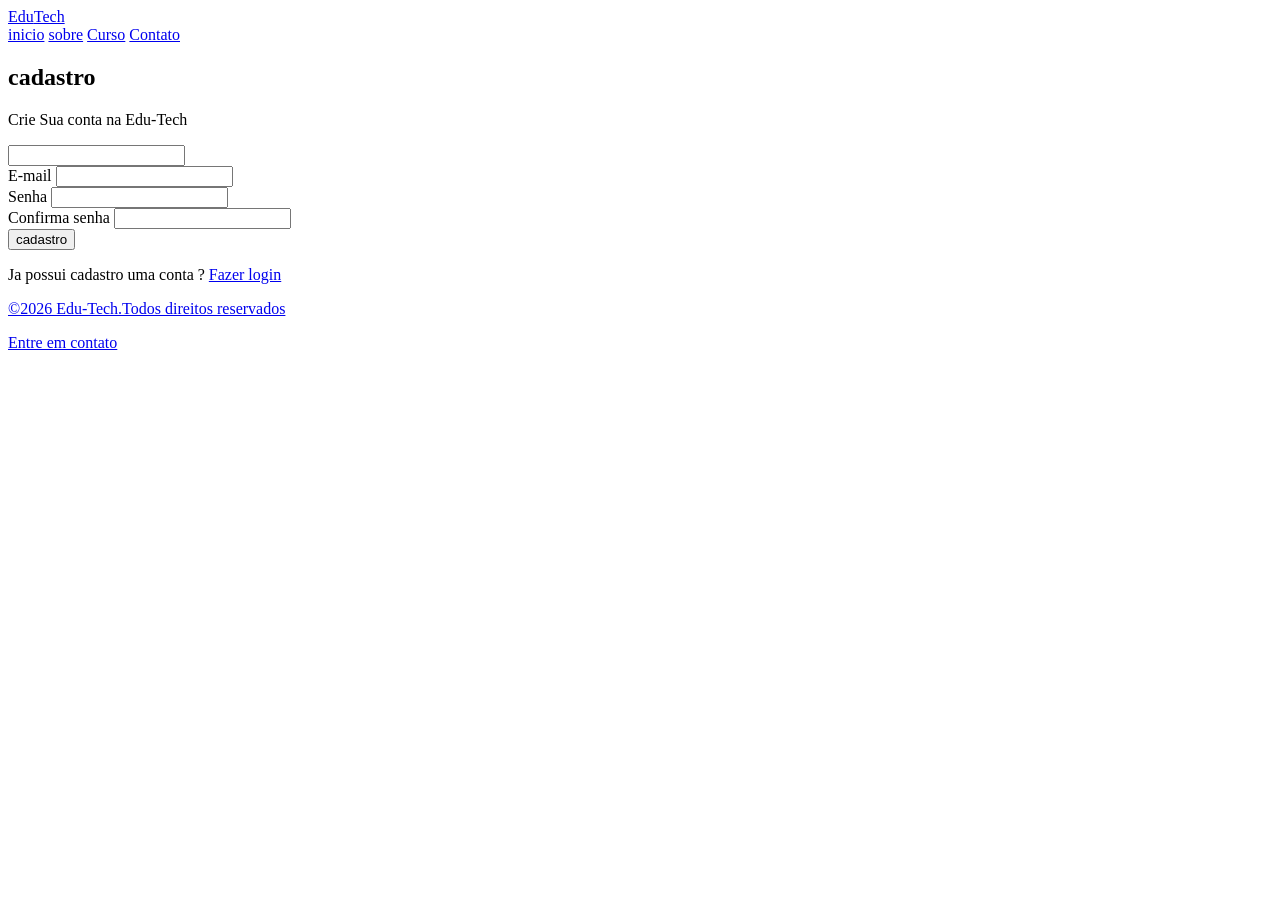
==== PAGES/cadastro.html @ d868581b "Criar paginas com formulario" ====
<!DOCTYPE html> <!--Tipo de Documento -HTML-->
<html lang="pt-br"> 
    <head></html>
            <title>Edu-Tech - Formacao em Tecnologia </title>
            <meta charset="UTF-8"> <!--Permite acentos, cedilha e carecteres  especiais -->
            <meta name="viewport" content="width-device-width,initial-scale=1.0">
        </head> <!-- Cabecalho do corpo do site -->

    <body> <!--Corpo do site - Conteudo visivel para todos -->
        <header>
            <div>
                <a href="index.html">Edu<span>Tech</span></a>
            </div>
                <nav>
                    <a href="index.html">inicio</a>
                    <a href="Sobre.html">sobre</a>
                    <a href="cursos.html">Curso</a>
                    <a href="contato.html">Contato</a>
                </nav>
        </header>

    <!--conteudo da pagina do site-->
    <main>
        <section id="FormCadastro">
            <h1>cadastro</h1>
            <p>Crie Sua conta na Edu-Tech</p>
            <form id="FormCadastro">
                <label for="nomeCadastro" type="text" required></label>
                <input id="nomeCadastro" type="text" required>
                <br>
                <label for="emailcadastro">E-mail</label>
                <input id="emailcadastro" type="email" required>
                <br>
                <label for="senhaCadastro">Senha</label>
                <input id="senhaCadastro" type="password" required>
                <br>
                <label for="confirmasenhacadastro">Confirma senha</label>
                <input id="confirmasenhacadastro" type="password" required>
                <br>
                <button type="submit"> cadastro</button>             
            </form>
            <p> Ja possui cadastro uma conta ? <a href="Login.html">Fazer login</p>
        </section>        
    </main>
    <!------------------------------->

        <footer>
            <p>©2026 Edu-Tech.Todos direitos reservados</p>
            <p><a href="contato.html">Entre em contato</a></p>
        </footer>
    </body>


</html>
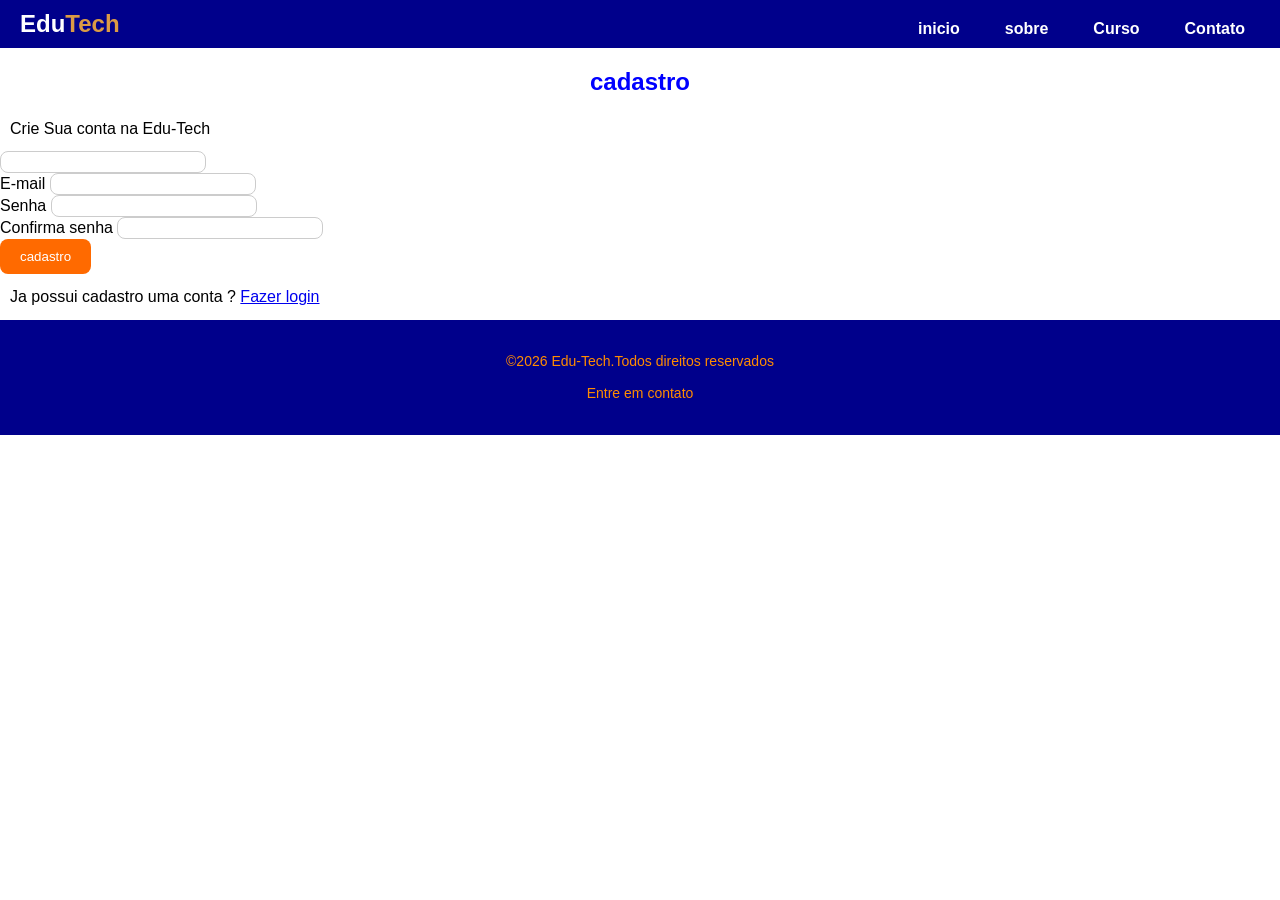
==== commit 84f3b70f: "modernizando o site" ====
--- a/PAGES/cadastro.html
+++ b/PAGES/cadastro.html
@@ -1,18 +1,20 @@
 <!DOCTYPE html> <!--Tipo de Documento -HTML-->
 <html lang="pt-br"> 
     <head></html>
-            <title>Edu-Tech - Formacao em Tecnologia </title>
+             <title> Cadastro- Edu-Tech</title> <!-- Titulo que parece na aba do navegador -->
             <meta charset="UTF-8"> <!--Permite acentos, cedilha e carecteres  especiais -->
-            <meta name="viewport" content="width-device-width,initial-scale=1.0">
+            <meta name="viewport" content="width=device-width,initial-scale=1.0"> <!-- adapta o site o tamanho da tela do dispositivo movel-->
+            <meta name="description" content="Conheca os cursos da Edu-Tech"> <!-- Pequena descricao do site para navegodores e compartilhamento-->
+            <link rel="stylesheet" href="../CSS/Style.css"> <!-- linka o codigo HTML com a pagina CCS -->
         </head> <!-- Cabecalho do corpo do site -->
 
     <body> <!--Corpo do site - Conteudo visivel para todos -->
         <header>
             <div>
-                <a href="index.html">Edu<span>Tech</span></a>
+                <a href="index.html" class="logo">Edu<span>Tech</span></a>
             </div>
-                <nav>
-                    <a href="index.html">inicio</a>
+                <nav class="menu">
+                    <a href="/index.html">inicio</a>
                     <a href="Sobre.html">sobre</a>
                     <a href="cursos.html">Curso</a>
                     <a href="contato.html">Contato</a>
--- a/CSS/Style.css
+++ b/CSS/Style.css
@@ -0,0 +1,181 @@
+/* Configuracoes gerais */
+
+body{
+    font-family: Arial, Helvetica, sans-serif;
+    margin: 0;
+    padding: 0;
+    color: black;
+    background-color: rgb(255, 255, 255);
+}
+
+h1,h2,h3{
+    color: blue;
+    text-align: center;
+}
+
+p {
+    line-height: 1.6;
+    margin: 10px;;
+}
+
+header{
+    display: flex;
+    justify-content: space-between;
+    background-color: darkblue;
+    color: white;
+    padding: 10px 20px;
+}
+.menu{
+    display: flex;
+    gap: 15px; /* Espaco entre os links */
+}
+
+footer{
+    color: white;
+    background-color: darkblue;
+    text-align: center;
+    padding: 20px;
+    font-size: 14px;
+}
+footer a {
+    color:darkorange; 
+    text-decoration: none;
+}
+
+
+.logo {
+text-decoration: none;/* tire o sbliando do link*/
+color: white;
+font-size: 24px;
+font-weight: bold;
+}
+.logo span {
+ color: rgb(219, 154, 69);
+}
+nav {
+    text-align: center;
+    margin-top: 10px;
+}
+
+nav a {
+    color: white;
+    text-decoration: none;
+    margin:0 15px;
+    font-weight: bold;
+}
+nav a:hover {
+    color: rgb(202, 125, 52);
+}
+
+.ativo{
+    color: darkorange;
+    text-decoration: underline;
+}
+/* Secao pricipal da pagina inicio*/
+
+.hero {
+    background-color: whitesmoke;
+    text-align: center;
+    padding: 60px 20px;
+}
+
+.hero h1 {
+    font-size: 36px;
+    color: darkblue;
+}
+.hero p {
+    font-size: 18px;
+    margin-bottom: 20px;
+}
+
+.btn-primario {
+    background-color: tomato;
+    color: aliceblue;
+    text-decoration: none;
+    padding:10px 20px;
+    border-radius: 8px; 
+    display: inline-block;
+    border: 2px solid rgb(0, 0, 0);
+}
+    .btn-secundario, .btn-primario:hover {
+        opacity: 0.8;
+    }
+
+.btn-secundario {
+    background-color: rgb(42, 105, 240);
+    color: darkblue;
+    text-decoration: none;
+    padding: 10px 20px;
+    border-radius: 8px;
+    border: 2px solid rgb(0, 0, 0);
+}
+
+
+.destaques {
+    background-color: white;
+
+
+}
+.card{
+    padding: 30px 20px;
+    margin: 12px 0;
+    border: 1px solid rgb(184, 191, 204);
+    border-radius: 8px;
+}
+
+/*Paginas Cursos*/
+
+.curso{
+    display: flex;
+    flex-direction: column;
+    background-color: white;
+    transition: 0.2s; /* Hover suave */
+    padding: 15px;
+    margin: 15px;
+    border: 1px solid rgb(226, 226, 226);
+    border-radius: 8px;
+    text-align: center;
+}
+.curso:hover {
+    transform: translateY(-3px); /* Sobe um pouco */
+    box-shadow: 0 6px 14px rgba(0,0,0,0.12); /* Projecao de sombras*/
+}
+
+.curso img {
+    width: 100%; /* ocupa a largura do card*/
+    height: 140%; /* Altura padrao para imagens*/
+    object-fit: contain; /*Sobe um pouco*/
+    background-color: #f5f5f5;
+    margin: 10px;
+}
+.cursos img{
+    max-width: 100%;
+    height: auto;
+}
+
+/* Pagina Contato*/
+
+input,textarea{
+    font-family: Arial, Helvetica, sans-serif;
+    font-size: 16px;
+    border: 1px solid #ccc;
+    border-radius: 8px;
+    max-width: 100%;
+    box-sizing: border-box;
+}
+input:focus,textarea:focus{
+    outline: 2px solid darkblue;
+
+}
+button{
+    background-color: #ff6a00;
+    color: white;
+    border-radius: 8px;
+    border: none;
+    padding: 10px 20px; 
+    cursor: pointer;
+}
+
+#containerformcontato{
+    text-align: center;
+}
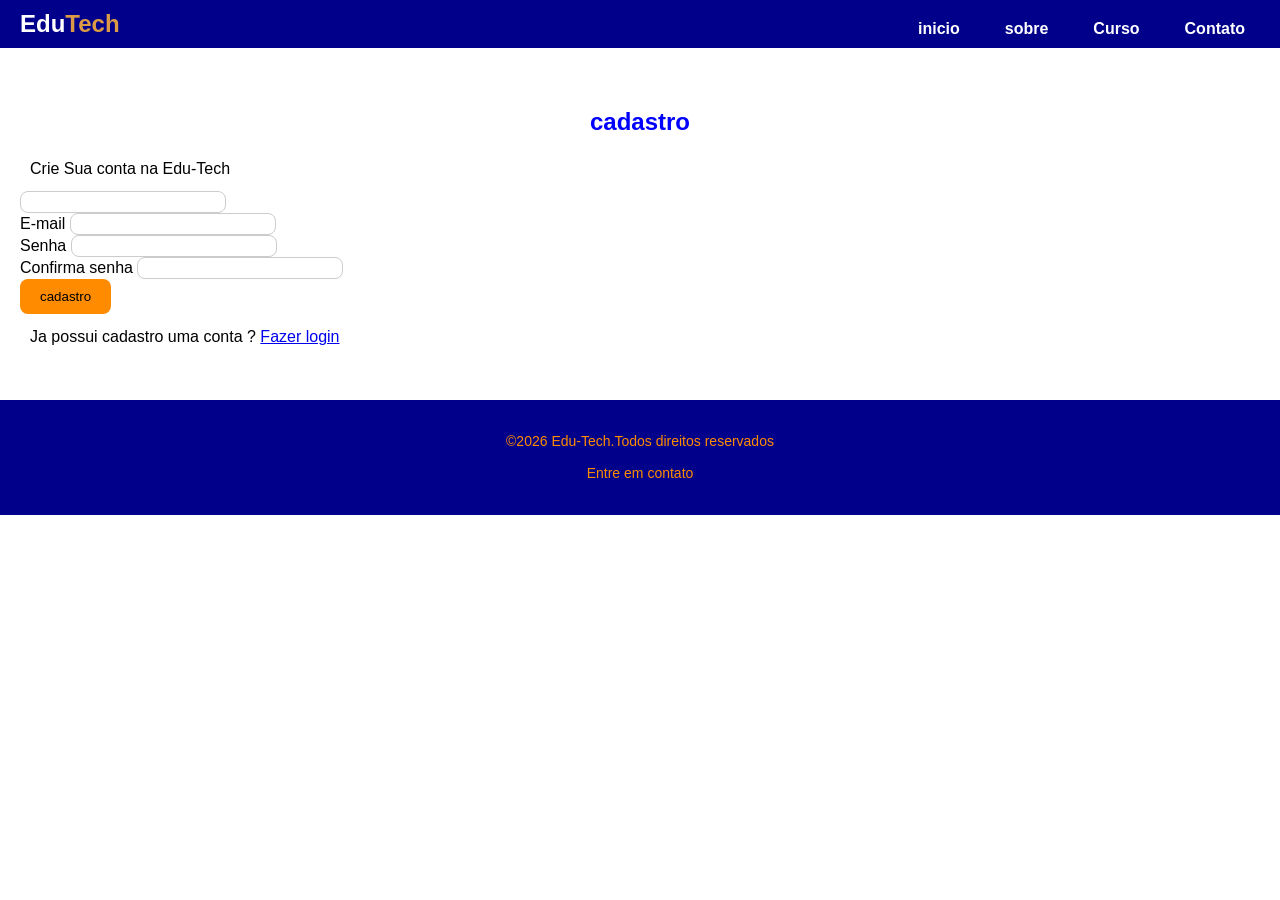
==== commit 34c39867: "Atualizando projeto Edu-Tech" ====
--- a/PAGES/cadastro.html
+++ b/PAGES/cadastro.html
@@ -23,10 +23,10 @@
 
     <!--conteudo da pagina do site-->
     <main>
-        <section id="FormCadastro">
+        <section id="FormCadastro" class="cadastro">
             <h1>cadastro</h1>
             <p>Crie Sua conta na Edu-Tech</p>
-            <form id="FormCadastro">
+            <form id="FormCadastro" class="cadastrar">
                 <label for="nomeCadastro" type="text" required></label>
                 <input id="nomeCadastro" type="text" required>
                 <br>
--- a/CSS/Style.css
+++ b/CSS/Style.css
@@ -116,7 +116,7 @@
 
 
 }
-.card{
+.card-cursos{
     padding: 30px 20px;
     margin: 12px 0;
     border: 1px solid rgb(184, 191, 204);
@@ -135,6 +135,8 @@
     border: 1px solid rgb(226, 226, 226);
     border-radius: 8px;
     text-align: center;
+    text-decoration: none;
+    color: black;
 }
 .curso:hover {
     transform: translateY(-3px); /* Sobe um pouco */
@@ -168,14 +170,45 @@
 
 }
 button{
-    background-color: #ff6a00;
-    color: white;
+    background-color: darkorange;
+    color: rgb(0, 0, 0);
     border-radius: 8px;
     border: none;
     padding: 10px 20px; 
     cursor: pointer;
+    
 }
 
 #containerformcontato{
     text-align: center;
 }
+
+.contato{
+    text-align: center;
+}
+
+.contatoform{
+    max-width: 500px;
+    margin: auto;
+    display: flex;
+    flex-direction: column;
+    gap: 10px;
+    text-align: center;
+}
+
+/* Paginas login e cadastro*/
+
+.cadastro, .login{
+    padding: 40px 20px;
+}
+
+.loginform, .contatoform{
+    max-width: 500px;
+    margin: 0 auto;
+    background-color: #f5f5f5;
+    border-radius: 8px;
+    flex-direction: flex;
+    padding: 30px;
+    box-shadow: 0 2px 8px rgba(0, 0, 0, 0.178);
+    gap: 10px;
+}
